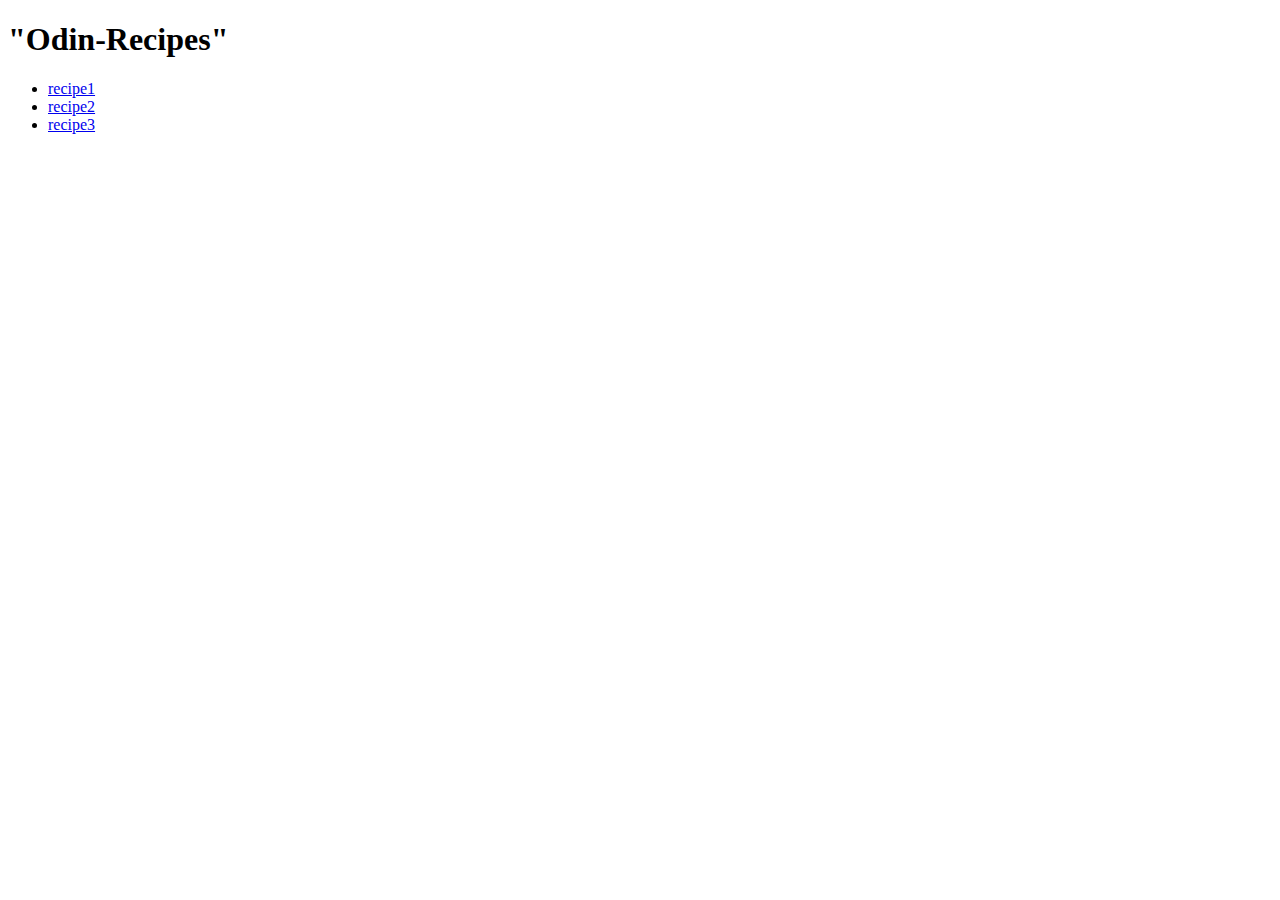
==== index.html @ 6e838460 "NEW index.html" ====
<!DOCTYPE html>
<html lang="en">
    <head>
        <meta charset="UTF-8">
        <title>Odin-Recipes Links</title>
    </head>
    <body>
        <h1>"Odin-Recipes"</h1>
        <ul>
       <li> <a href="./recipes/pulled-pork.html">recipe1</a> </li>
       <li> <a href="./recipes/lasagna.html">recipe2</a></li>
       <li> <a href="./recipes/pizza.html">recipe3</a></li>
        </ul>
    </body>
</html>
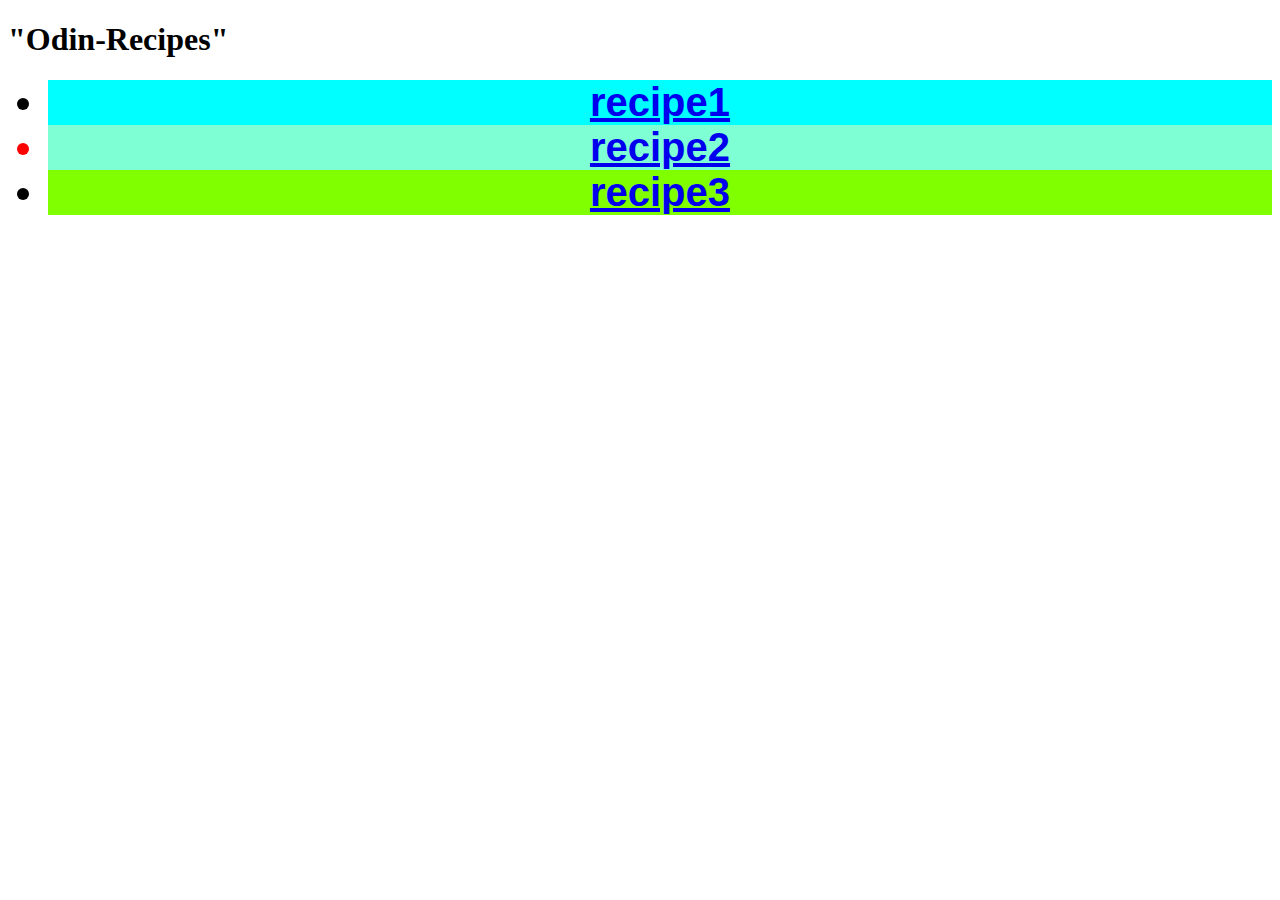
==== commit c5982d65: "ADDED CSS index.html" ====
--- a/index.html
+++ b/index.html
@@ -3,13 +3,17 @@
     <head>
         <meta charset="UTF-8">
         <title>Odin-Recipes Links</title>
+        <link rel="stylesheet" href="style.css">
     </head>
     <body>
         <h1>"Odin-Recipes"</h1>
         <ul>
-       <li> <a href="./recipes/pulled-pork.html">recipe1</a> </li>
-       <li> <a href="./recipes/lasagna.html">recipe2</a></li>
-       <li> <a href="./recipes/pizza.html">recipe3</a></li>
+      <div class="one"><li> <a href="./recipes/pulled-pork.html">recipe1</a> </li>
+        </div>
+       <div class="two">
+        <li> <a href="./recipes/lasagna.html">recipe2</a></li> </div>
+        <div class="three">
+       <li> <a href="./recipes/pizza.html">recipe3</a></li> </div>
         </ul>
     </body>
 </html>--- a/style.css
+++ b/style.css
@@ -0,0 +1,26 @@
+.one {
+    background-color: aqua;
+    color: black;
+    font-size: 40px;
+    font-family: Arial, Helvetica, sans-serif;
+    font-weight: bold;
+    text-align: center;
+}
+
+.two {
+    background-color: aquamarine;
+    color: red;
+    font-size: 40px;
+    font-family: Arial, Helvetica, sans-serif;
+    font-weight: bold;
+    text-align: center;
+}
+
+.three {
+    background-color: chartreuse;
+    color: black;
+    font-size: 40px;
+    font-family: Arial, Helvetica, sans-serif;
+    font-weight: bold;
+    text-align: center;
+}